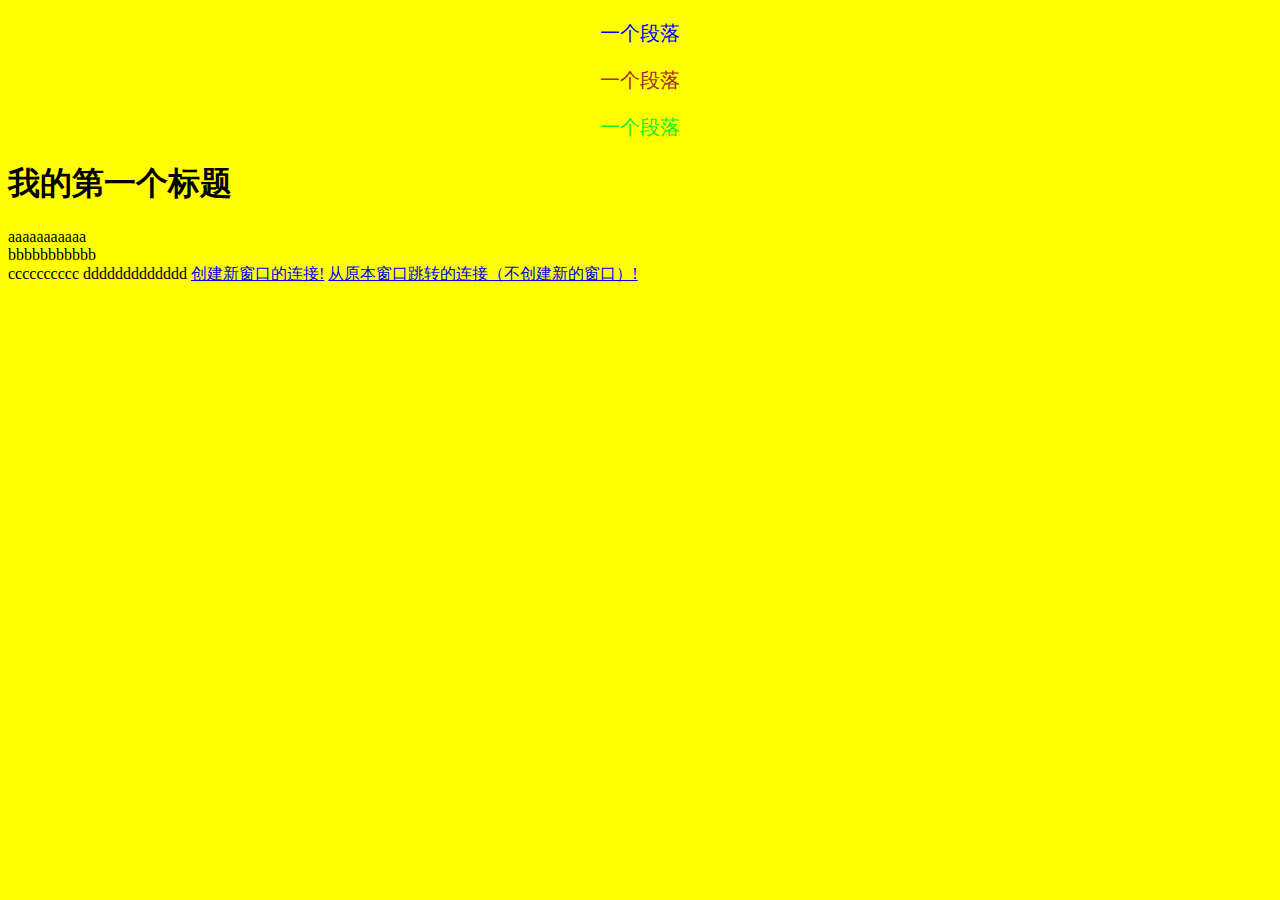
==== MyFristHTML.html @ 7dfbec6c "First Commit" ====
<!DOCTYPE html>
<html>

<head>
    <meta charset="utf-8">
    <title>菜鸟教程(runoob.com)</title>

    <style type="text/css">
        body {
            background-color: yellow
        }

        p {
            font-family: arial;  /*字体样式 */
            font-size: 20px;     /*字体的解析度*/
            color: blue;
            text-align: center;
        }

        /* 对应标签p中id为sec的样式更改  在id中 id的赋值是无法重名的*/
        #sec {
            color: brown
        }

        /* 对应标签p中class为sec的样式更改 在class中 class的赋值是可以重复的*/
        .sec {
            color: rgb(18, 240, 48)
        }
    </style>
</head>

<body>
    <p>一个段落</p>
    <p id="sec">一个段落</p>
    <p class="sec" >一个段落</p>

    <h1>我的第一个标题</h1>

    <div>aaaaaaaaaaa</div>
    <div>bbbbbbbbbbb</div>
    <span>cccccccccc</span>
    <span>ddddddddddddd</span>

    <a href="https://www.runoob.com/" target="_blank">创建新窗口的连接!</a>
    <a href="https://www.runoob.com/">从原本窗口跳转的连接（不创建新的窗口）!</a>

</body>

</html>
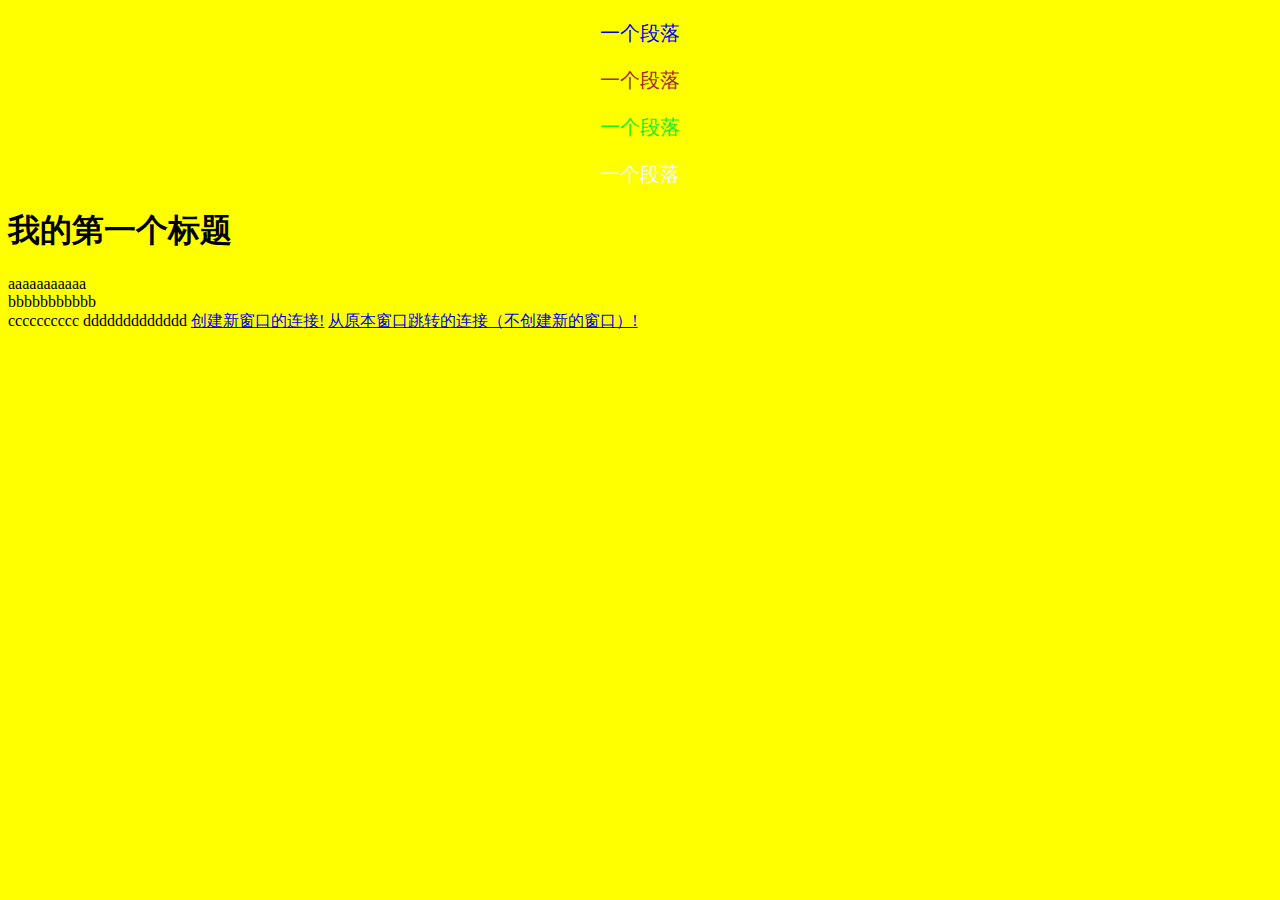
==== commit a555ae12: "<p style = ></p>" ====
--- a/MyFristHTML.html
+++ b/MyFristHTML.html
@@ -11,8 +11,10 @@
         }
 
         p {
-            font-family: arial;  /*字体样式 */
-            font-size: 20px;     /*字体的解析度*/
+            font-family: arial;
+            /*字体样式 */
+            font-size: 20px;
+            /*字体的解析度*/
             color: blue;
             text-align: center;
         }
@@ -32,7 +34,8 @@
 <body>
     <p>一个段落</p>
     <p id="sec">一个段落</p>
-    <p class="sec" >一个段落</p>
+    <p class="sec">一个段落</p>
+    <p style="color: aliceblue;">一个段落</p>
 
     <h1>我的第一个标题</h1>
 
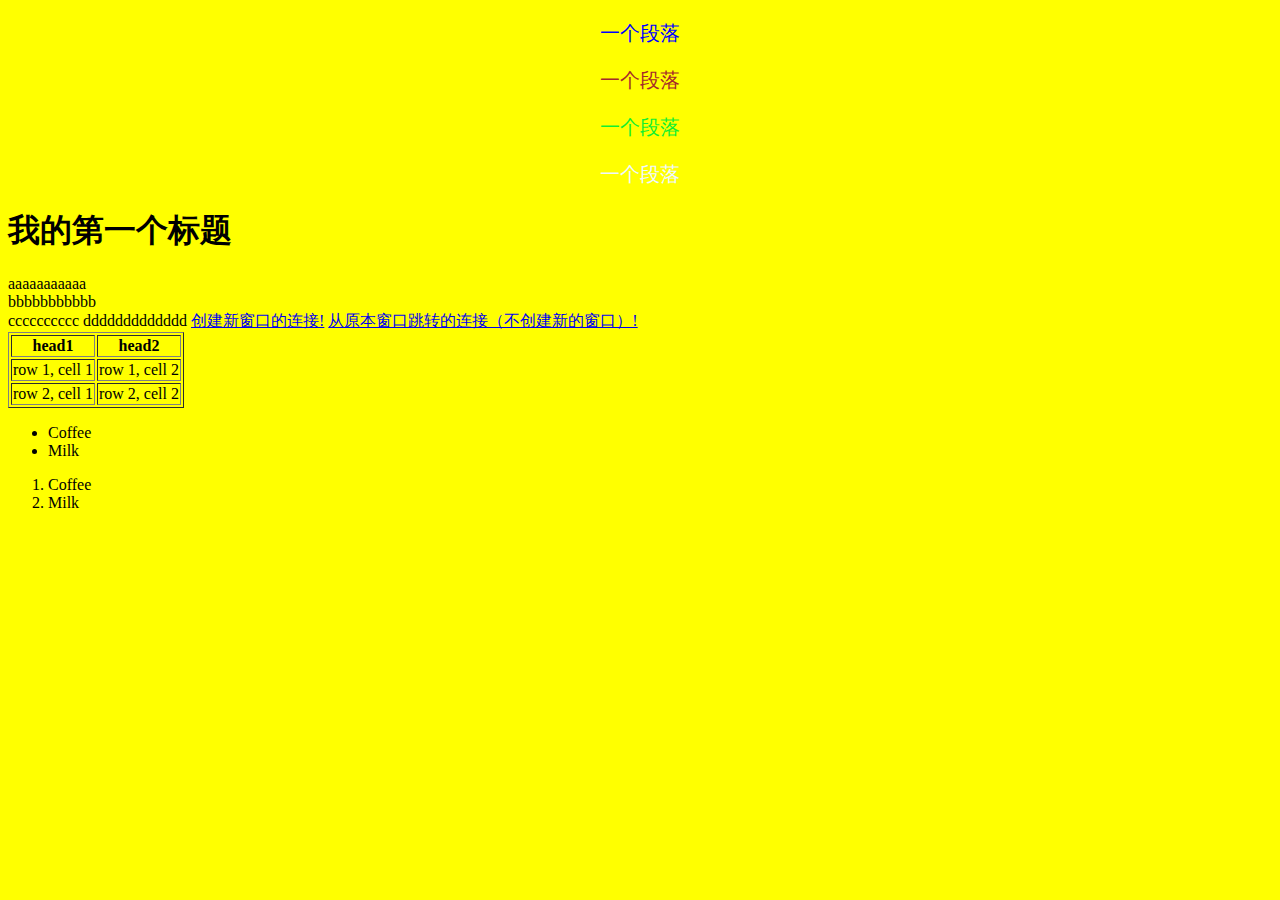
==== commit 5120868a: "UseTableToCreateProject" ====
--- a/MyFristHTML.html
+++ b/MyFristHTML.html
@@ -47,6 +47,31 @@
     <a href="https://www.runoob.com/" target="_blank">创建新窗口的连接!</a>
     <a href="https://www.runoob.com/">从原本窗口跳转的连接（不创建新的窗口）!</a>
 
+    <table border="1">
+        <tr>
+            <th>head1</th>
+            <th>head2</th>
+        </tr>
+        <tr>
+            <td>row 1, cell 1</td>
+            <td>row 1, cell 2</td>
+        </tr>
+        <tr>
+            <td>row 2, cell 1</td>
+            <td>row 2, cell 2</td>
+        </tr>
+    </table>
+
+    <ul>
+        <li>Coffee</li>
+        <li>Milk</li>
+    </ul>
+
+    <ol>
+        <li>Coffee</li>
+        <li>Milk</li>
+    </ol>
+
 </body>
 
 </html>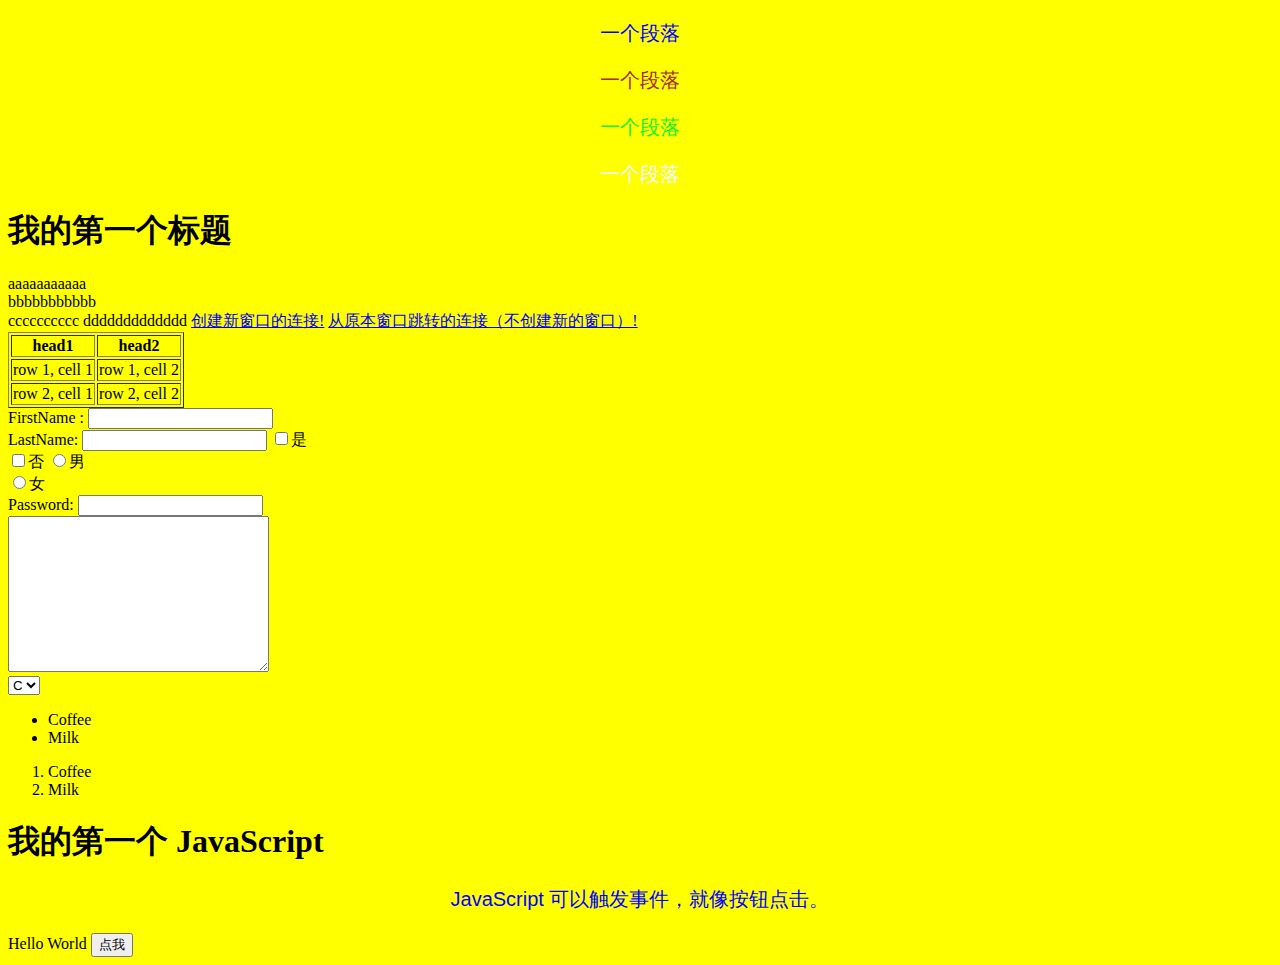
==== commit 246a2f0c: "update" ====
--- a/MyFristHTML.html
+++ b/MyFristHTML.html
@@ -62,6 +62,30 @@
         </tr>
     </table>
 
+    <form>
+        FirstName : <input type="text" name="fn"><br>
+        LastName: <input type="text" name="ln">
+        <input type="checkbox" name="cb">是<br>
+        <input type="checkbox" name="cb">否
+
+        <input type="radio" name="r">男<br>
+        <input type="radio" name="r">女<br>
+
+        Password: <input type="password" name="ps"><br>
+
+        <textarea rows="10" cols="30">
+
+        </textarea><br>
+
+        <select name="abc">
+            <option value="a">A</option>
+            <option value="b">B</option>
+            <option value="c" selected>C</option>
+            <option value="D">D</option>
+        </select>
+
+    </form>
+
     <ul>
         <li>Coffee</li>
         <li>Milk</li>
@@ -72,6 +96,21 @@
         <li>Milk</li>
     </ol>
 
+    <h1>我的第一个 JavaScript </h1>
+    <p id="demo">
+        JavaScript 可以触发事件，就像按钮点击。</p>
+
+    <script>
+
+        document.write("Hello World");
+
+        function myFunction() {
+            document.getElementById("demo").innerHTML = "Hello JavaScript!";
+        }
+
+    </script>
+    <button type="button" onclick="myFunction()">点我</button>
+
 </body>
 
 </html>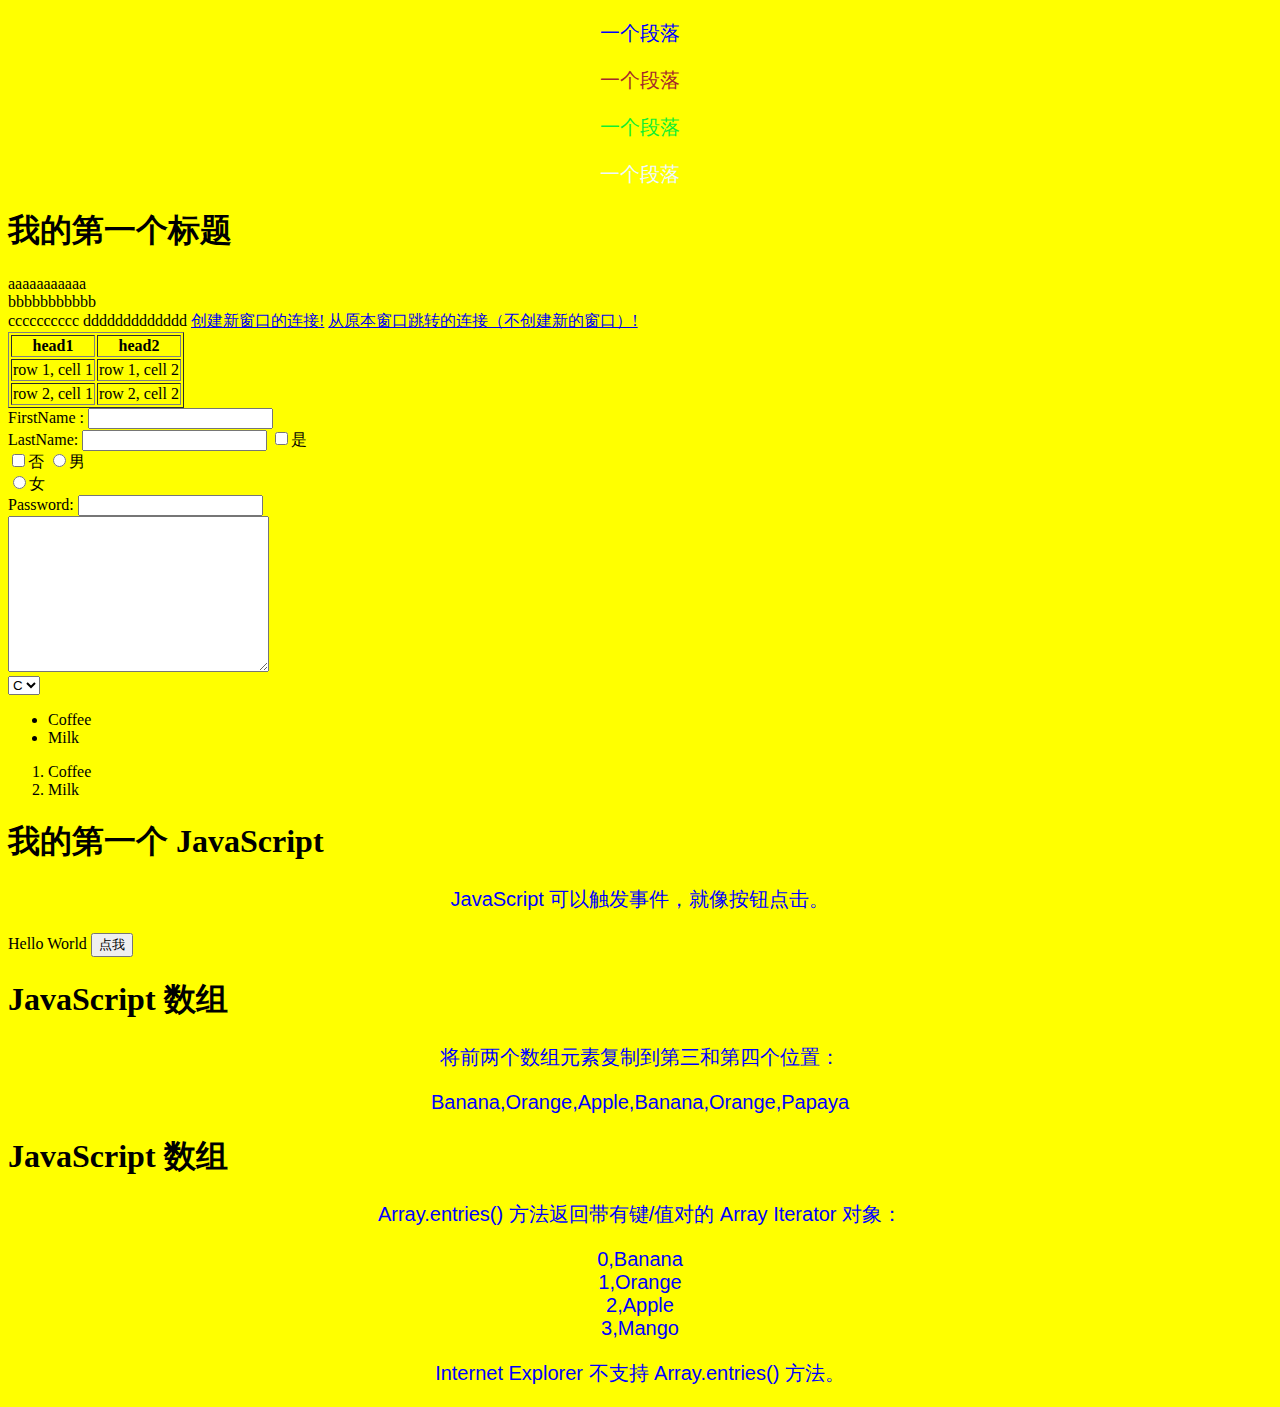
==== commit d8974c69: "push" ====
--- a/MyFristHTML.html
+++ b/MyFristHTML.html
@@ -111,6 +111,35 @@
     </script>
     <button type="button" onclick="myFunction()">点我</button>
 
+
+    <h1>JavaScript 数组</h1>
+
+    <p>将前两个数组元素复制到第三和第四个位置：</p>
+
+    <p id="demo1"></p>
+
+    <script>
+        const fruits = ["Banana", "Orange", "Apple", "Mango", "Kiwi", "Papaya"];
+        document.getElementById("demo1").innerHTML = fruits.copyWithin(3, 0, 2);
+    </script>
+    <h1>JavaScript 数组</h1>
+
+    <p>Array.entries() 方法返回带有键/值对的 Array Iterator 对象：</p>
+
+    <p id="demo2"></p>
+
+    <script>
+        const fruit = ["Banana", "Orange", "Apple", "Mango"];
+        const f = fruit.entries();
+
+        for (let x of f) {
+            document.getElementById("demo2").innerHTML += x + "<br>";
+        }
+    </script>
+
+    <p>Internet Explorer 不支持 Array.entries() 方法。</p>
+
+
 </body>
 
 </html>